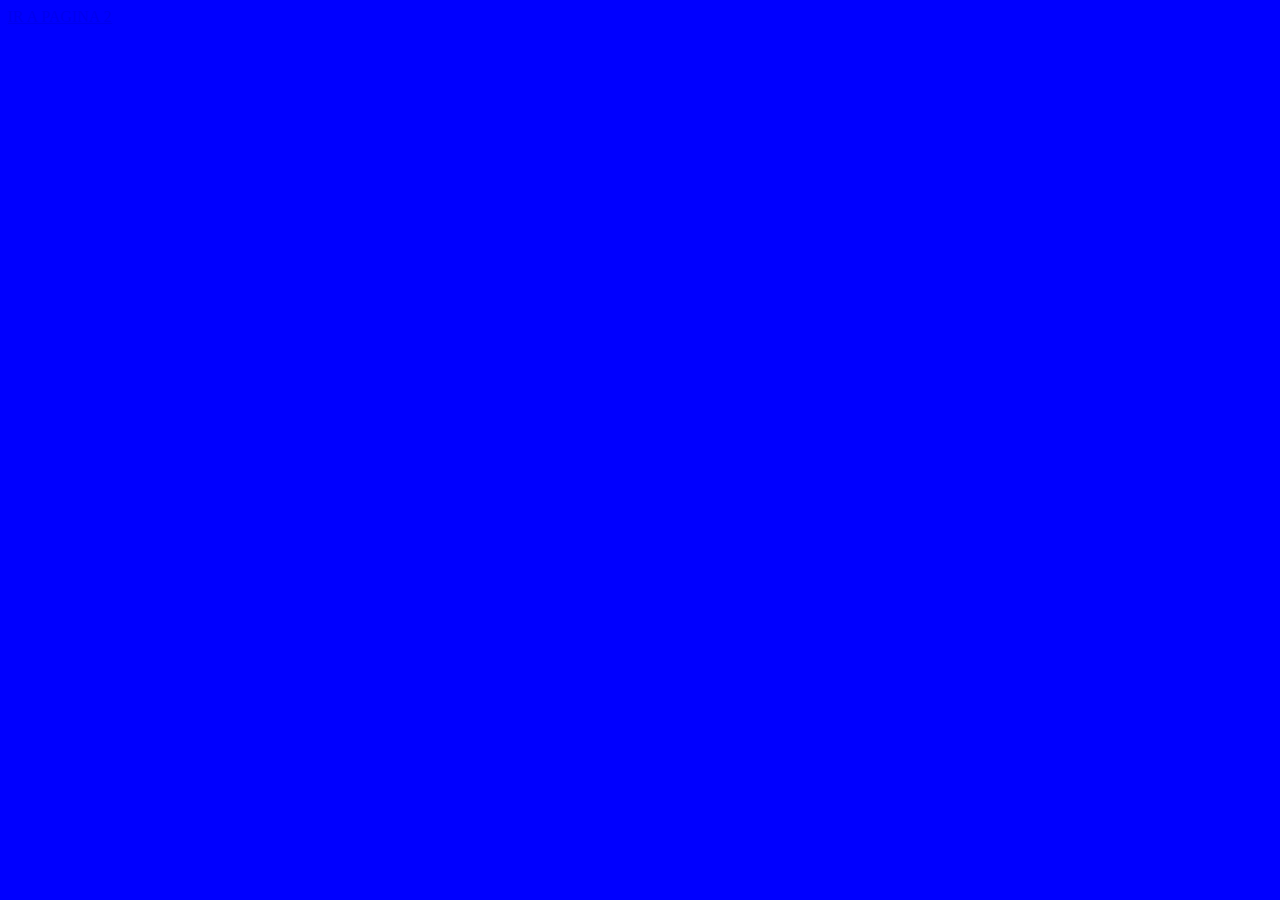
==== index.html @ 2bf04ec1 "primer commit" ====
<!DOCTYPE html>
<html lang="en">
<head>
	<meta charset="UTF-8">
	<meta name="viewport" content="width=device-width, initial-scale=1.0">
	<link rel="stylesheet" href="css/main.css"> <!-- sirve para enlazar el documento html con el archivo de estilos css -->
	<script src="js/main.js"></script> <!-- sirve para enlazar el documento html con el archivo javascript -->
	<title>Document</title>
</head>
<body>
	<a href="pagina2.html">IR A PAGINA 2</a>
</body>
</html>
---- css/main.css ----
body{
	background: blue;
}
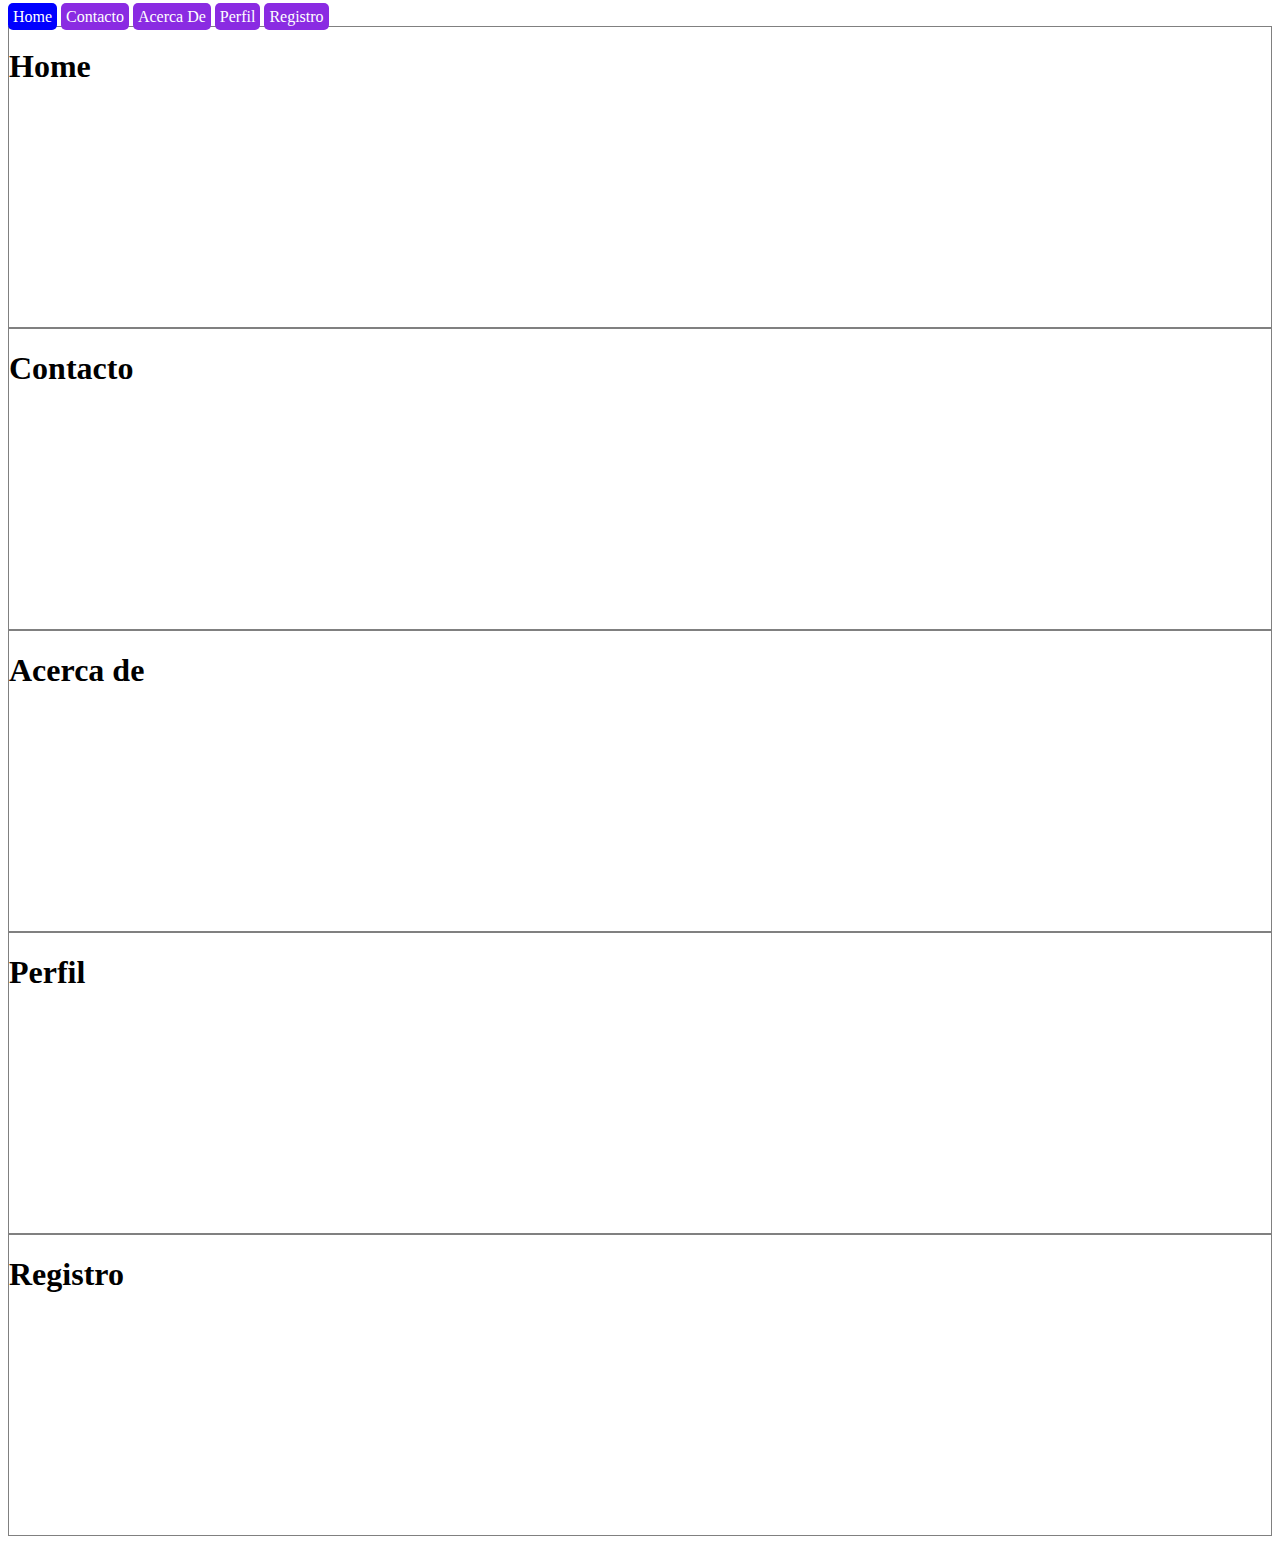
==== commit f0bd92fb: "segundo commit" ====
--- a/index.html
+++ b/index.html
@@ -8,6 +8,29 @@
 	<title>Document</title>
 </head>
 <body>
-	<a href="pagina2.html">IR A PAGINA 2</a>
+	<body>
+		<nav>
+			<a href="#home" class="btn seleccion">Home</a>
+			<a href="#contacto" class="btn">Contacto</a>
+			<a href="#acerca_de" class="btn">Acerca De</a>
+			<a href="#perfil" class="btn">Perfil</a>
+			<a href="#registro" class="btn">Registro</a>
+		</nav>
+	
+		<section id="home">
+			<h1>Home</h1>
+		</section>
+		<section id="contacto">
+			<h1>Contacto</h1>
+		</section>
+		<section id="acerca_de">
+			<h1>Acerca de</h1>
+		</section>
+		<section id="perfil">
+			<h1>Perfil</h1>
+		</section>
+		<section id="registro">
+			<h1>Registro</h1>
+		</section>
 </body>
 </html>--- a/css/main.css
+++ b/css/main.css
@@ -1,3 +1,18 @@
-body{
+/* . para las clases
+# para los id */
+
+
+section{
+	border: 1px solid grey; 
+	height: 300px;
+}
+.btn{
+	background: blueviolet;
+	border-radius: 5px;
+	color: white;
+	padding: 5px;
+	text-decoration: none;
+}
+.seleccion{       /* estilo para que cuando le den click al boton se quede en color azul mientras el usuario esta en esa seccion */
 	background: blue;
-}+}
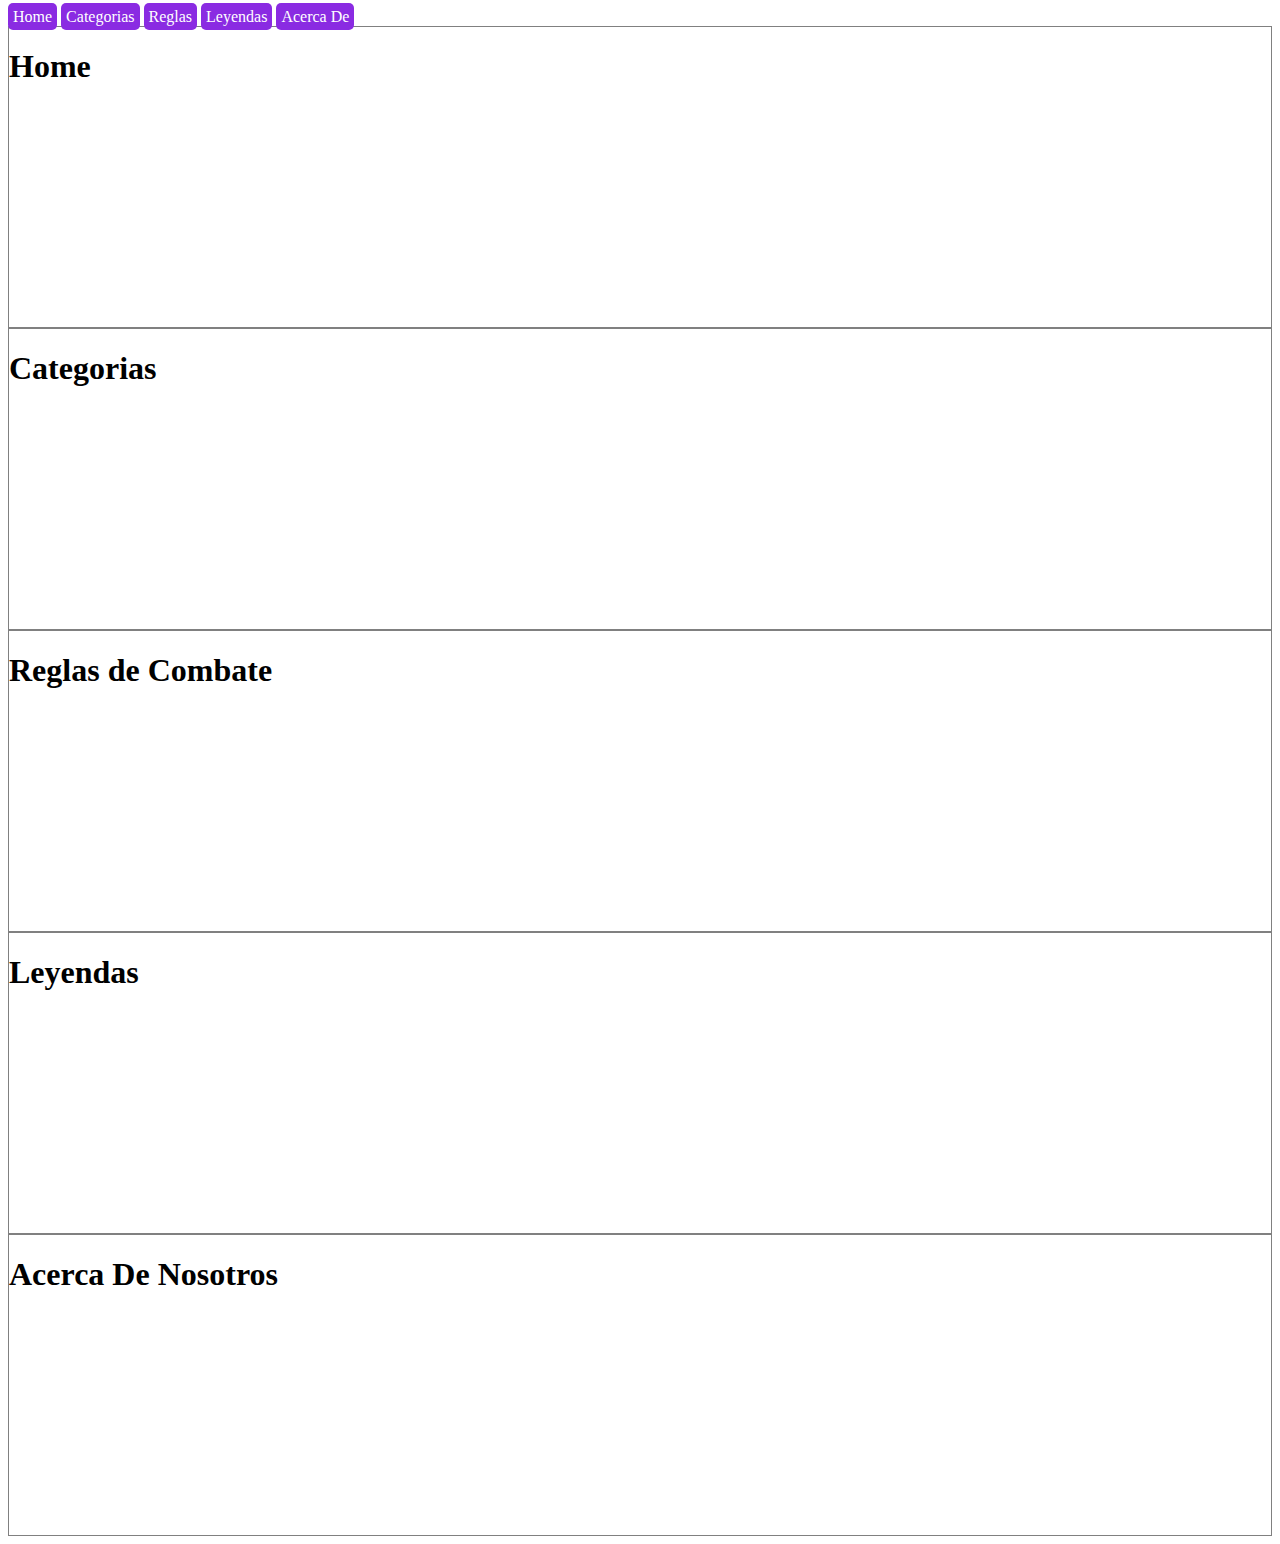
==== commit 4a147032: "cuarto commit" ====
--- a/index.html
+++ b/index.html
@@ -10,27 +10,27 @@
 <body>
 	<body>
 		<nav>
-			<a href="#home" class="btn seleccion">Home</a>
-			<a href="#contacto" class="btn">Contacto</a>
-			<a href="#acerca_de" class="btn">Acerca De</a>
-			<a href="#perfil" class="btn">Perfil</a>
-			<a href="#registro" class="btn">Registro</a>
+			<a href="#home" id="seccion_0" class="btn">Home</a>
+			<a href="#categoria" id="seccion_1" class="btn">Categorias</a>
+			<a href="#regla" id="seccion_2" class="btn">Reglas</a>
+			<a href="#leyenda" id="seccion_3" class="btn">Leyendas</a>
+			<a href="#nosotros" id="seccion_4" class="btn">Acerca De</a>
 		</nav>
 	
 		<section id="home">
 			<h1>Home</h1>
 		</section>
-		<section id="contacto">
-			<h1>Contacto</h1>
+		<section id="categoria">
+			<h1>Categorias</h1>
 		</section>
-		<section id="acerca_de">
-			<h1>Acerca de</h1>
+		<section id="regla">
+			<h1>Reglas de Combate</h1>
 		</section>
-		<section id="perfil">
-			<h1>Perfil</h1>
+		<section id="leyenda">
+			<h1>Leyendas</h1>
 		</section>
-		<section id="registro">
-			<h1>Registro</h1>
+		<section id="nosotros">
+			<h1>Acerca De Nosotros</h1>
 		</section>
 </body>
 </html>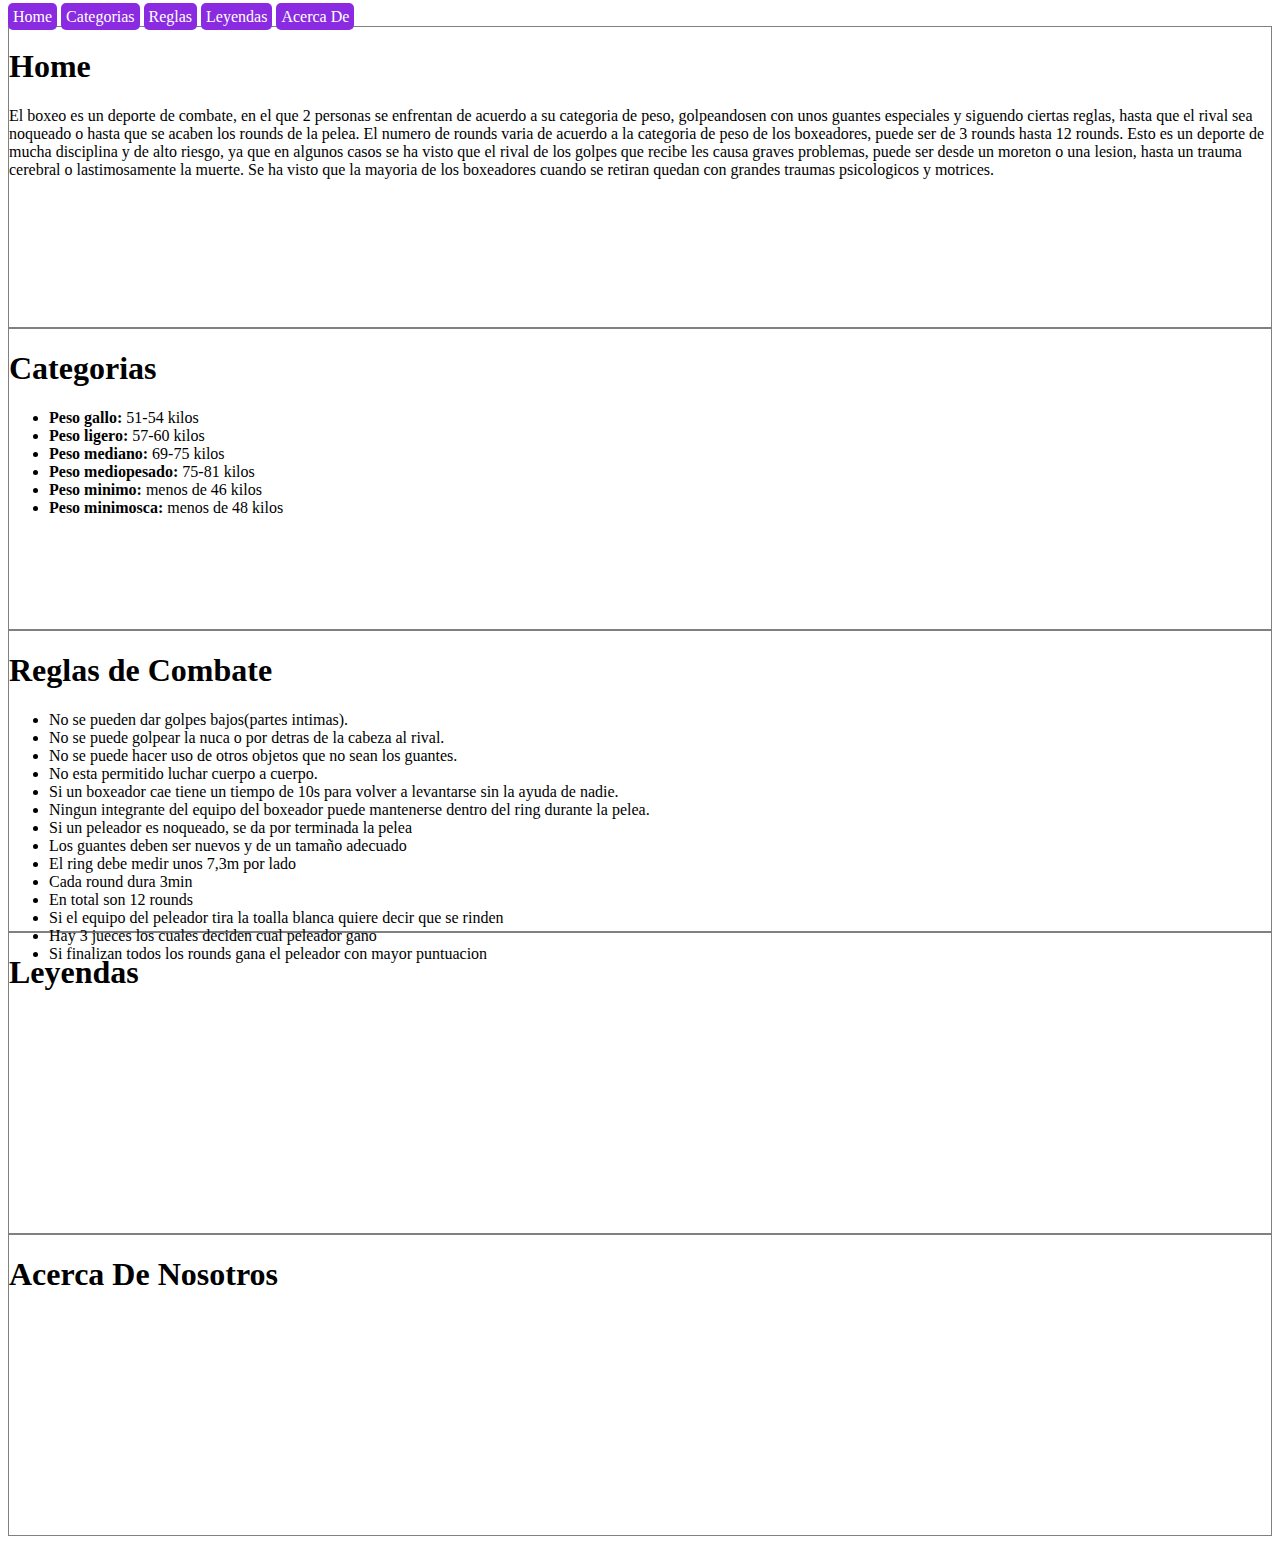
==== commit 0feb1878: "Parrafos" ====
--- a/index.html
+++ b/index.html
@@ -19,12 +19,46 @@
 	
 		<section id="home">
 			<h1>Home</h1>
+			<p>El boxeo es un deporte de combate, en el que 2 personas se enfrentan de acuerdo a su categoria de peso, golpeandosen con unos guantes especiales y siguendo
+				ciertas reglas, hasta que el rival sea noqueado o hasta que se acaben los rounds de la pelea.
+				El numero de rounds varia de acuerdo a la categoria de peso de los boxeadores, puede ser de 3 rounds hasta 12 rounds.
+				Esto es un deporte de mucha disciplina y de alto riesgo, ya que en algunos casos se ha visto que el rival de los golpes que recibe les causa graves problemas,
+				 puede ser desde un moreton o una lesion, hasta un trauma cerebral o lastimosamente la muerte.
+				Se ha visto que la mayoria de los boxeadores cuando se retiran quedan con grandes traumas psicologicos y motrices. </p>
 		</section>
 		<section id="categoria">
 			<h1>Categorias</h1>
+			<p>
+				<ul>
+				<li>  <b> Peso gallo:</b> 51-54 kilos  </li> 
+				<li> <b>Peso ligero:</b>  57-60 kilos   </li>
+				<li> <b> Peso mediano:</b> 69-75 kilos    </li>
+				<li> <b>Peso mediopesado:</b>  75-81 kilos   </li>
+				<li> <b>Peso minimo:</b>  menos de 46 kilos    </li> 
+				<li> <b> Peso minimosca:</b> menos de 48 kilos    </li>  
+			   </ul>
+			 </p>
 		</section>
 		<section id="regla">
 			<h1>Reglas de Combate</h1>
+			<p>
+				<ul>
+				  <li>No se pueden dar golpes bajos(partes intimas).</li>
+				  <li>No se puede golpear la nuca o por detras de la cabeza al rival.</li>
+				  <li>No se puede hacer uso de otros objetos que no sean los guantes.</li>
+				  <li>No esta permitido luchar cuerpo a cuerpo.</li>
+				  <li>Si un boxeador cae tiene un tiempo de 10s para volver a levantarse sin la ayuda de nadie.</li>
+				  <li>Ningun integrante del equipo del boxeador puede mantenerse dentro del ring durante la pelea.</li>
+				  <li>Si un peleador es noqueado, se da por terminada la pelea</li>
+				  <li>Los guantes deben ser nuevos y de un tamaño adecuado</li>  
+				  <li>El ring debe medir unos 7,3m por lado</li>
+				  <li>Cada round dura 3min</li>
+				  <li>En total son 12 rounds</li>
+				  <li>Si el equipo del peleador tira la toalla blanca quiere decir que se rinden</li>
+				  <li>Hay 3 jueces los cuales deciden cual peleador gano</li>
+				  <li>Si finalizan todos los rounds gana el peleador con mayor puntuacion</li> 
+				</ul>
+			  </p>
 		</section>
 		<section id="leyenda">
 			<h1>Leyendas</h1>
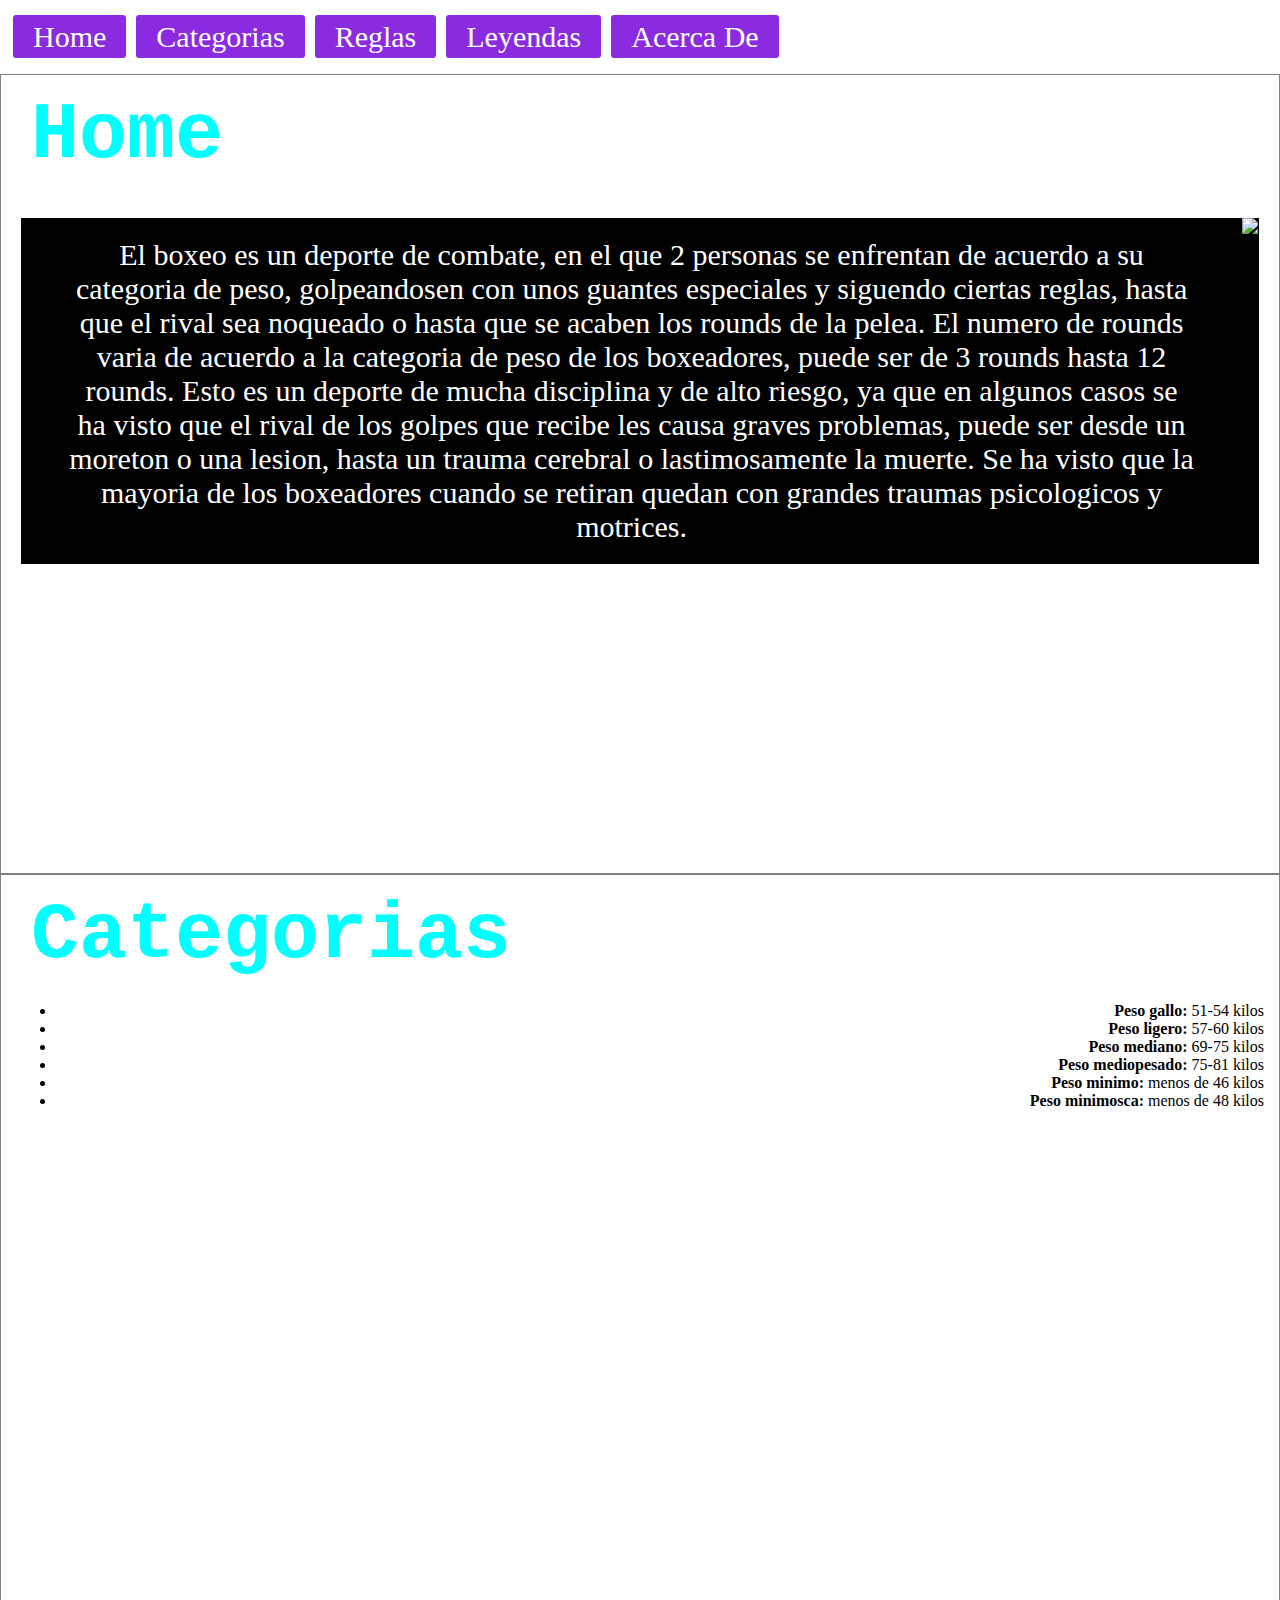
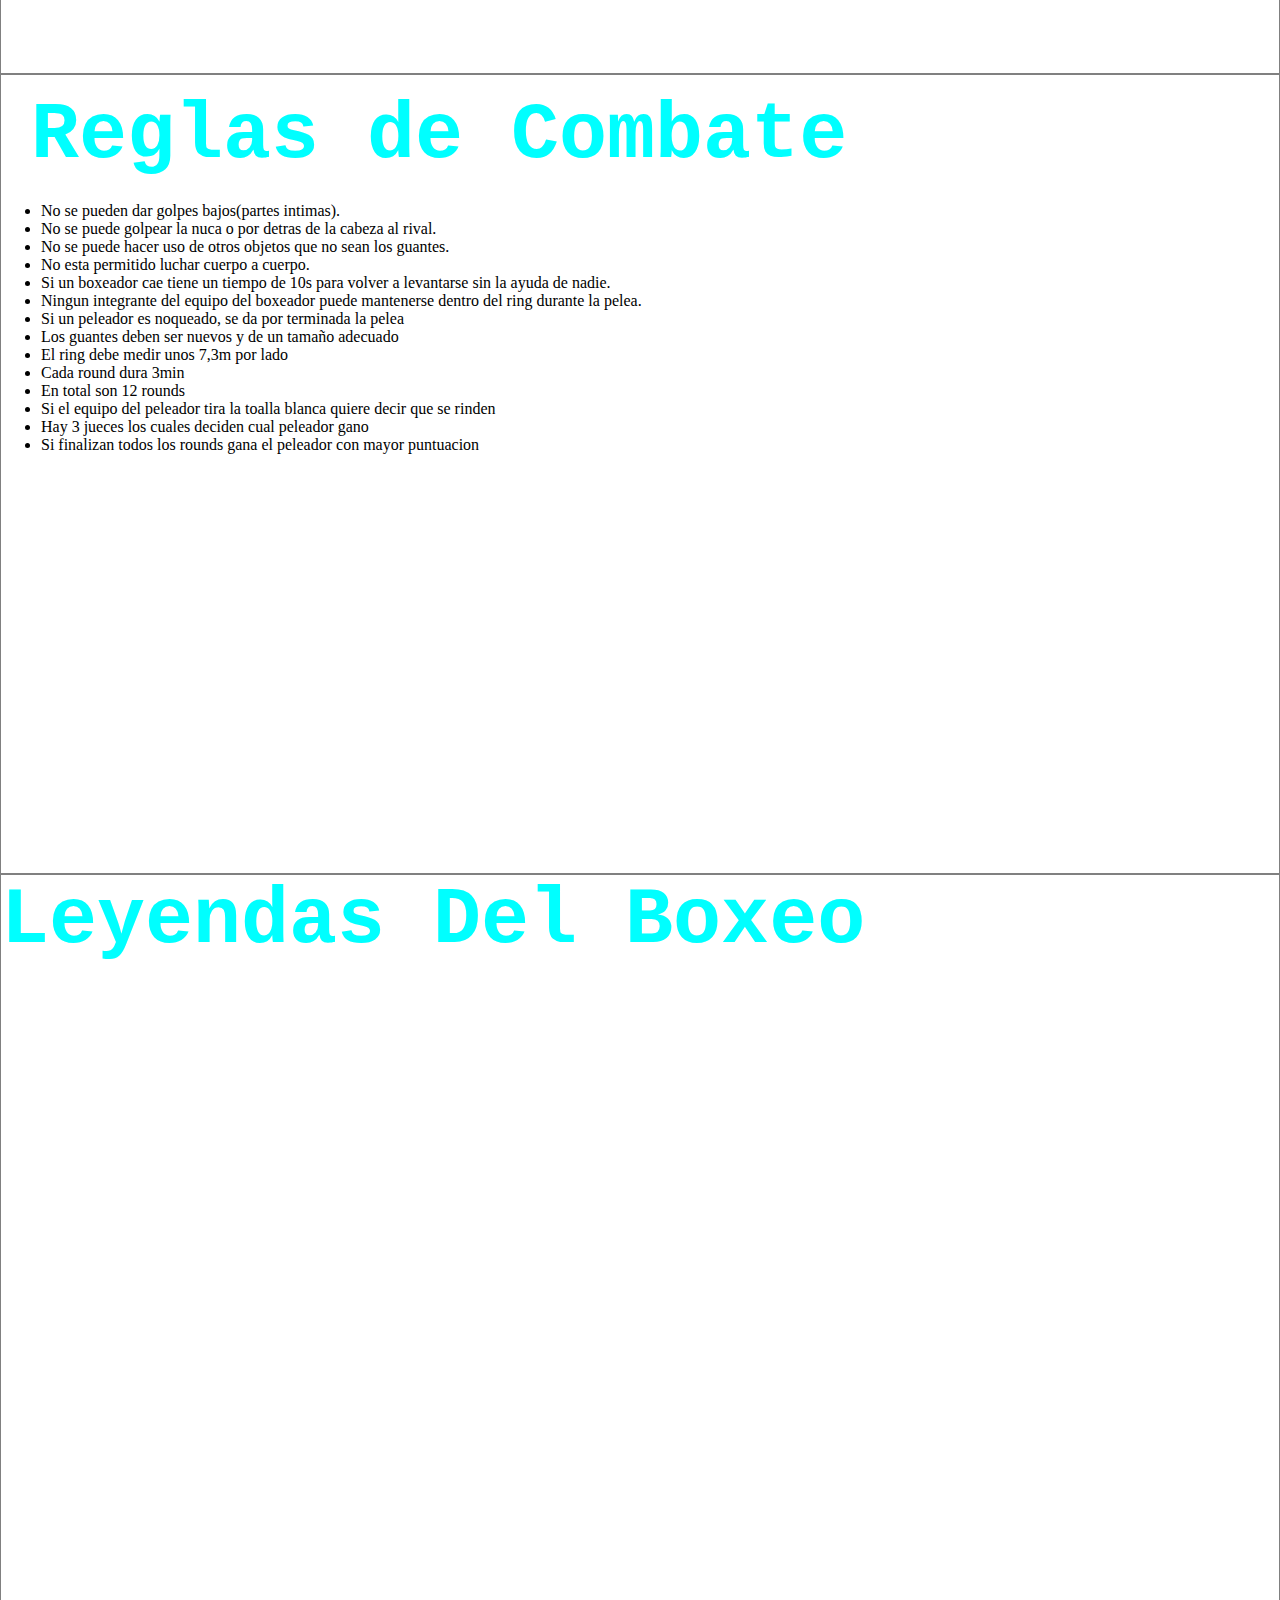
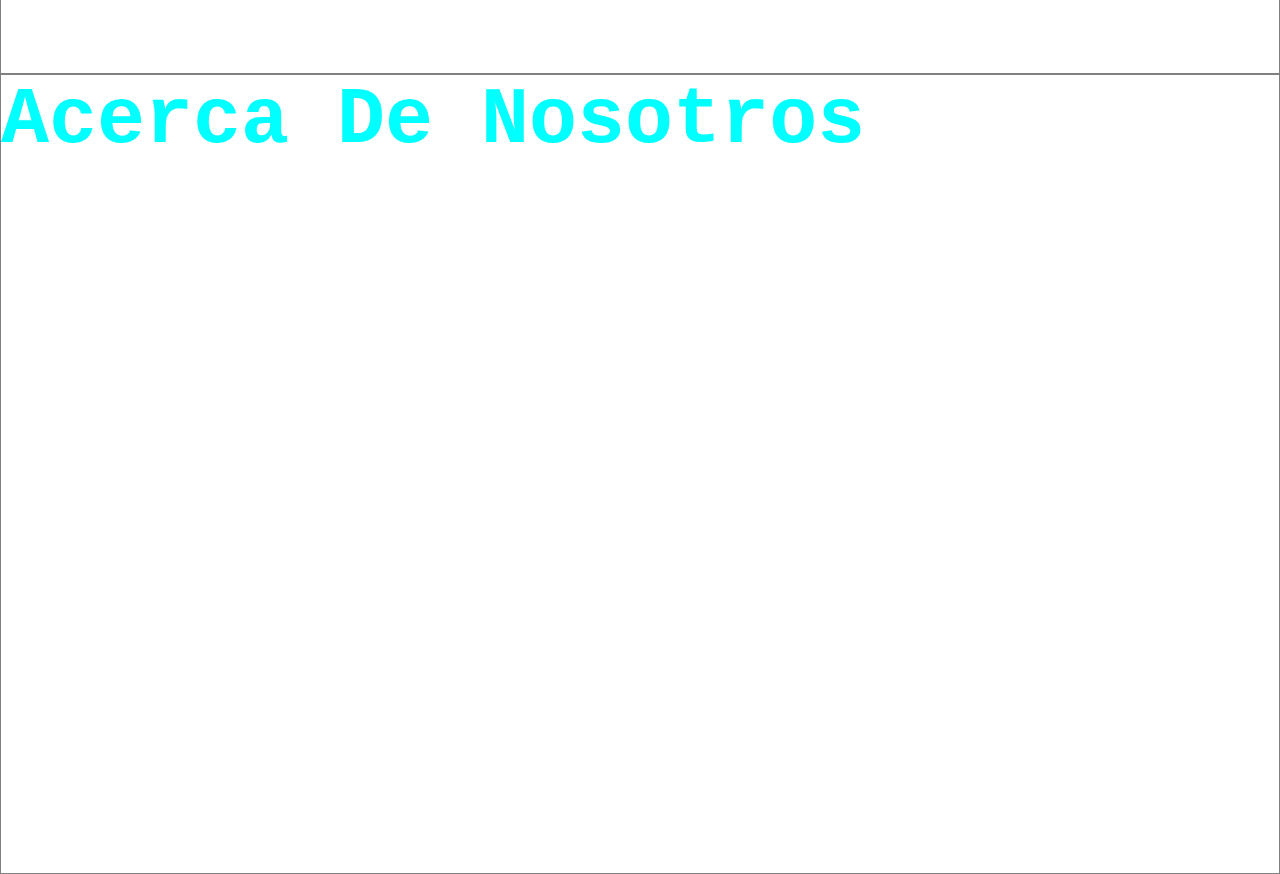
==== commit 56ac9595: "estilos" ====
--- a/index.html
+++ b/index.html
@@ -8,63 +8,77 @@
 	<title>Document</title>
 </head>
 <body>
-	<body>
+	<div class="menu">
 		<nav>
 			<a href="#home" id="seccion_0" class="btn">Home</a>
-			<a href="#categoria" id="seccion_1" class="btn">Categorias</a>
-			<a href="#regla" id="seccion_2" class="btn">Reglas</a>
-			<a href="#leyenda" id="seccion_3" class="btn">Leyendas</a>
-			<a href="#nosotros" id="seccion_4" class="btn">Acerca De</a>
+			<a href="#categorias" id="seccion_1" class="btn">Categorias</a>
+			<a href="#reglas" id="seccion_2" class="btn">Reglas</a>
+			<a href="#leyendas" id="seccion_3" class="btn">Leyendas</a>
+			<a href="#acercade" id="seccion_4" class="btn">Acerca De</a>
 		</nav>
-	
-		<section id="home">
-			<h1>Home</h1>
-			<p>El boxeo es un deporte de combate, en el que 2 personas se enfrentan de acuerdo a su categoria de peso, golpeandosen con unos guantes especiales y siguendo
+	</div>
+
+	<section id="home">
+		<div class="div_tittle">
+			<h1 class="titulo">Home</h1>
+		</div>
+		<div class="div_txthome">
+			<p class="txt_home">El boxeo es un deporte de combate, en el que 2 personas se enfrentan de acuerdo a su categoria de peso, golpeandosen con unos guantes especiales y siguendo
 				ciertas reglas, hasta que el rival sea noqueado o hasta que se acaben los rounds de la pelea.
 				El numero de rounds varia de acuerdo a la categoria de peso de los boxeadores, puede ser de 3 rounds hasta 12 rounds.
 				Esto es un deporte de mucha disciplina y de alto riesgo, ya que en algunos casos se ha visto que el rival de los golpes que recibe les causa graves problemas,
-				 puede ser desde un moreton o una lesion, hasta un trauma cerebral o lastimosamente la muerte.
+				puede ser desde un moreton o una lesion, hasta un trauma cerebral o lastimosamente la muerte.
 				Se ha visto que la mayoria de los boxeadores cuando se retiran quedan con grandes traumas psicologicos y motrices. </p>
-		</section>
-		<section id="categoria">
-			<h1>Categorias</h1>
-			<p>
-				<ul>
+			<img src="img/guantesboxeo.jpg" alt="#">
+		</div>
+	</section>
+	<section id="categorias">
+		<div class="div_tittle">
+			<h1 class="titulo">Categorias</h1>
+		</div>
+		<div class="div_txtcategoria">
+			<p class="txt_categoria">
+				<ul class="lista">
 				<li>  <b> Peso gallo:</b> 51-54 kilos  </li> 
 				<li> <b>Peso ligero:</b>  57-60 kilos   </li>
 				<li> <b> Peso mediano:</b> 69-75 kilos    </li>
 				<li> <b>Peso mediopesado:</b>  75-81 kilos   </li>
 				<li> <b>Peso minimo:</b>  menos de 46 kilos    </li> 
 				<li> <b> Peso minimosca:</b> menos de 48 kilos    </li>  
-			   </ul>
-			 </p>
-		</section>
-		<section id="regla">
-			<h1>Reglas de Combate</h1>
-			<p>
+			</ul>
+			</p>
+		</div>
+	</section>
+	<section id="reglas">
+		<div class="div_tittle">
+			<h1 class="titulo">Reglas de Combate</h1>
+		</div>
+		<div class="div_txtreglas">
+			<p class="txt_regla">
 				<ul>
-				  <li>No se pueden dar golpes bajos(partes intimas).</li>
-				  <li>No se puede golpear la nuca o por detras de la cabeza al rival.</li>
-				  <li>No se puede hacer uso de otros objetos que no sean los guantes.</li>
-				  <li>No esta permitido luchar cuerpo a cuerpo.</li>
-				  <li>Si un boxeador cae tiene un tiempo de 10s para volver a levantarse sin la ayuda de nadie.</li>
-				  <li>Ningun integrante del equipo del boxeador puede mantenerse dentro del ring durante la pelea.</li>
-				  <li>Si un peleador es noqueado, se da por terminada la pelea</li>
-				  <li>Los guantes deben ser nuevos y de un tamaño adecuado</li>  
-				  <li>El ring debe medir unos 7,3m por lado</li>
-				  <li>Cada round dura 3min</li>
-				  <li>En total son 12 rounds</li>
-				  <li>Si el equipo del peleador tira la toalla blanca quiere decir que se rinden</li>
-				  <li>Hay 3 jueces los cuales deciden cual peleador gano</li>
-				  <li>Si finalizan todos los rounds gana el peleador con mayor puntuacion</li> 
+				<li>No se pueden dar golpes bajos(partes intimas).</li>
+				<li>No se puede golpear la nuca o por detras de la cabeza al rival.</li>
+				<li>No se puede hacer uso de otros objetos que no sean los guantes.</li>
+				<li>No esta permitido luchar cuerpo a cuerpo.</li>
+				<li>Si un boxeador cae tiene un tiempo de 10s para volver a levantarse sin la ayuda de nadie.</li>
+				<li>Ningun integrante del equipo del boxeador puede mantenerse dentro del ring durante la pelea.</li>
+				<li>Si un peleador es noqueado, se da por terminada la pelea</li>
+				<li>Los guantes deben ser nuevos y de un tamaño adecuado</li>  
+				<li>El ring debe medir unos 7,3m por lado</li>
+				<li>Cada round dura 3min</li>
+				<li>En total son 12 rounds</li>
+				<li>Si el equipo del peleador tira la toalla blanca quiere decir que se rinden</li>
+				<li>Hay 3 jueces los cuales deciden cual peleador gano</li>
+				<li>Si finalizan todos los rounds gana el peleador con mayor puntuacion</li> 
 				</ul>
-			  </p>
-		</section>
-		<section id="leyenda">
-			<h1>Leyendas</h1>
-		</section>
-		<section id="nosotros">
-			<h1>Acerca De Nosotros</h1>
-		</section>
+			</p>
+		</div>
+	</section>
+	<section id="leyendas">
+		<h1 class="titulo">Leyendas Del Boxeo</h1>
+	</section>
+	<section id="acercade">
+		<h1 class="titulo">Acerca De Nosotros</h1>
+	</section>
 </body>
 </html>--- a/css/main.css
+++ b/css/main.css
@@ -2,17 +2,87 @@
 # para los id */
 
 
+*{
+	box-sizing: border-box;
+}
+body{
+	/*background-color: aquamarine;*/
+	margin: 0;
+	background-image: url('https://i.pinimg.com/474x/cf/9a/e8/cf9ae8ca689a12b0f30b48098b72f106.jpg');
+	background-repeat: no-repeat;
+	background-attachment: fixed;
+	background-size: cover;
+	background-size: 100% 100%;
+
+}
+
 section{
 	border: 1px solid grey; 
-	height: 300px;
+	height: 800px;
 }
 .btn{
 	background: blueviolet;
-	border-radius: 5px;
+	border: 10px;
+	border-color: aqua;
+	border-radius: 3px;
 	color: white;
-	padding: 5px;
+	padding: 5px 20px;
+	margin: 10px 3px;
 	text-decoration: none;
+	font-size: 30px;
 }
 .seleccion{       /* estilo para que cuando le den click al boton se quede en color azul mientras el usuario esta en esa seccion */
 	background: blue;
+	color: white;
 }
+
+.div_tittle{
+	/*background-color: black;*/
+	padding: 5px 15px;
+	margin: 10px 15px;
+}
+
+.titulo {
+	color: aqua;
+	font-family: monospace;
+	font-style: normal;
+	font-size: 80px;
+	margin: 0px;
+	padding: 0px;
+
+}
+
+.div_txthome{
+	background-color: black;
+	text-align: center;
+	display: table;
+	margin: 2rem auto;
+	margin-left: 20px;
+	margin-right: 20px;
+}
+
+.txt_home{
+	display: table-cell;	
+	margin: 0;
+	padding: 20px 3rem;
+	font-size: 30px;
+	color: white;
+	vertical-align: middle;
+}
+
+.div_txtcategoria{
+	text-align: right;
+	padding: 0;
+	margin: 10px 15px;
+}
+
+.txt_categoria{
+	text-align: center;
+	padding-left: 40px;
+	color: white;
+}
+
+.menu{
+	padding: 10px 10px;
+	margin: 10px 0;
+}
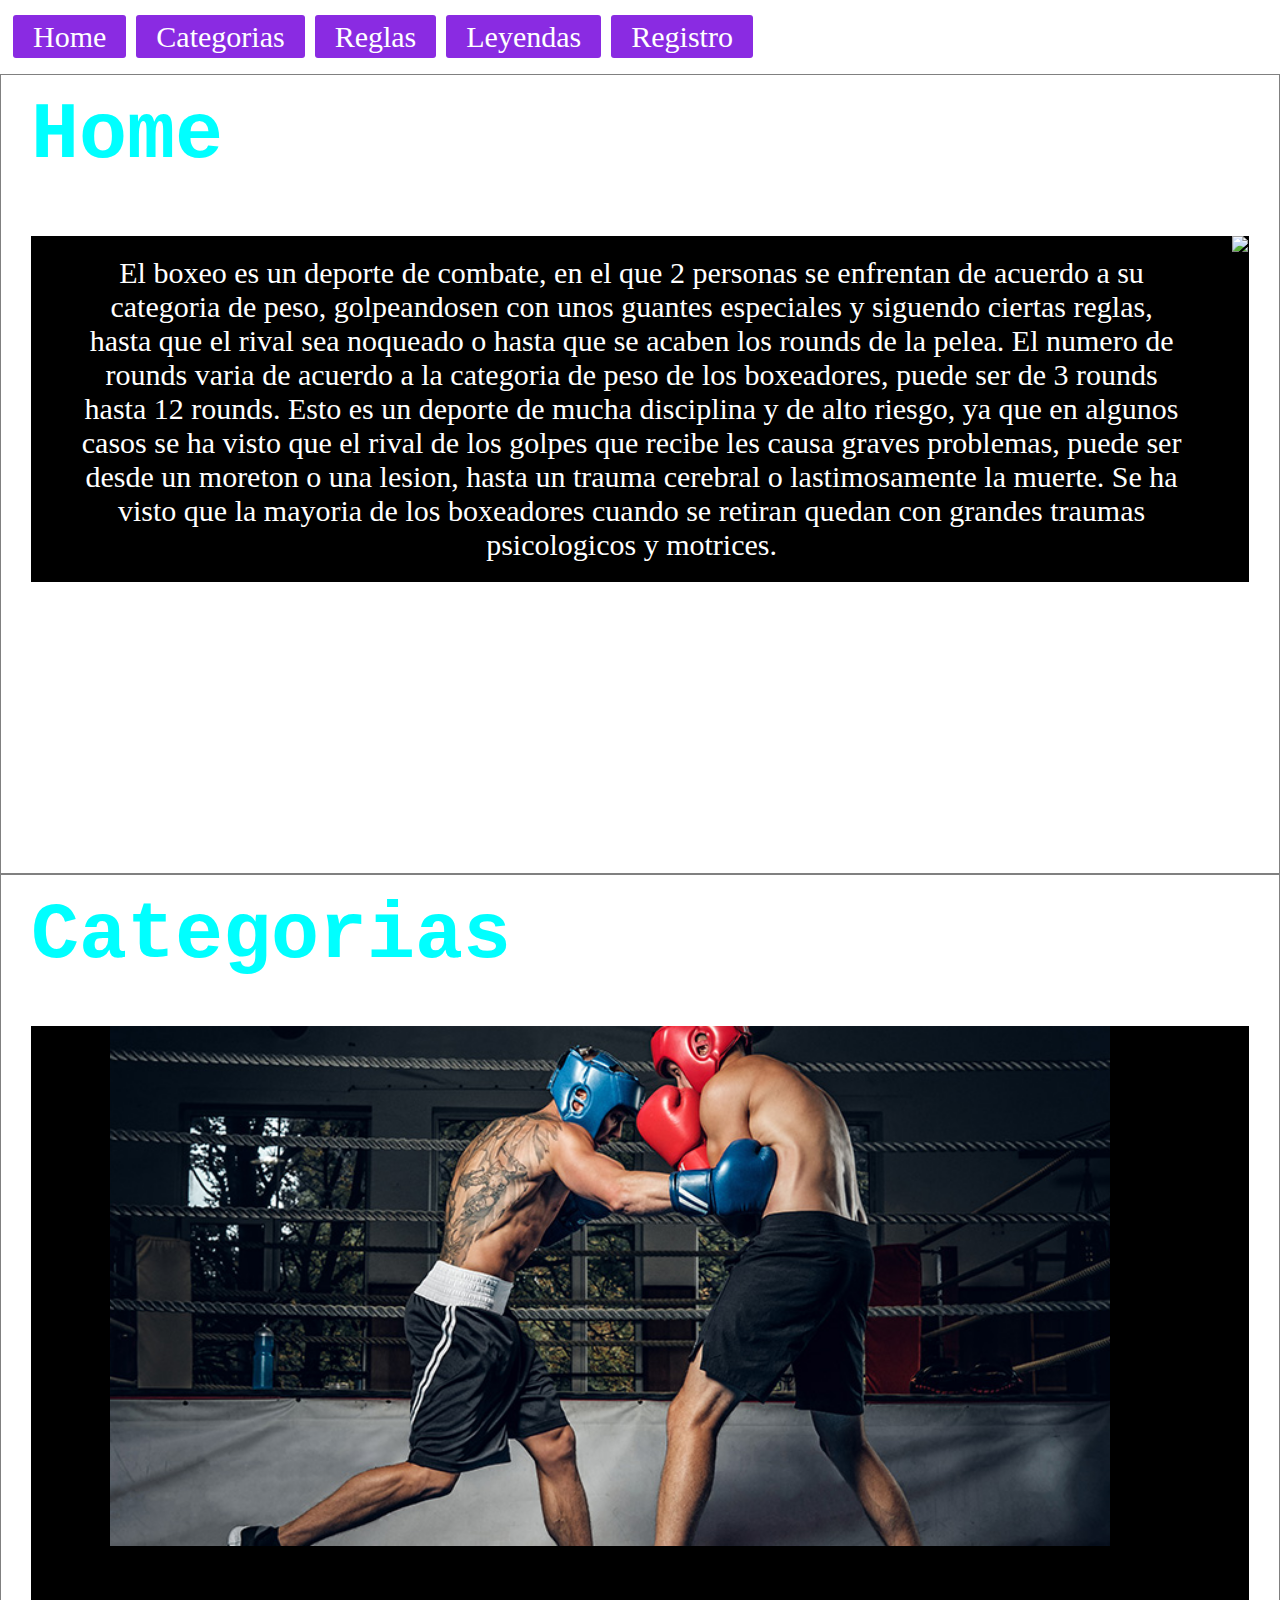
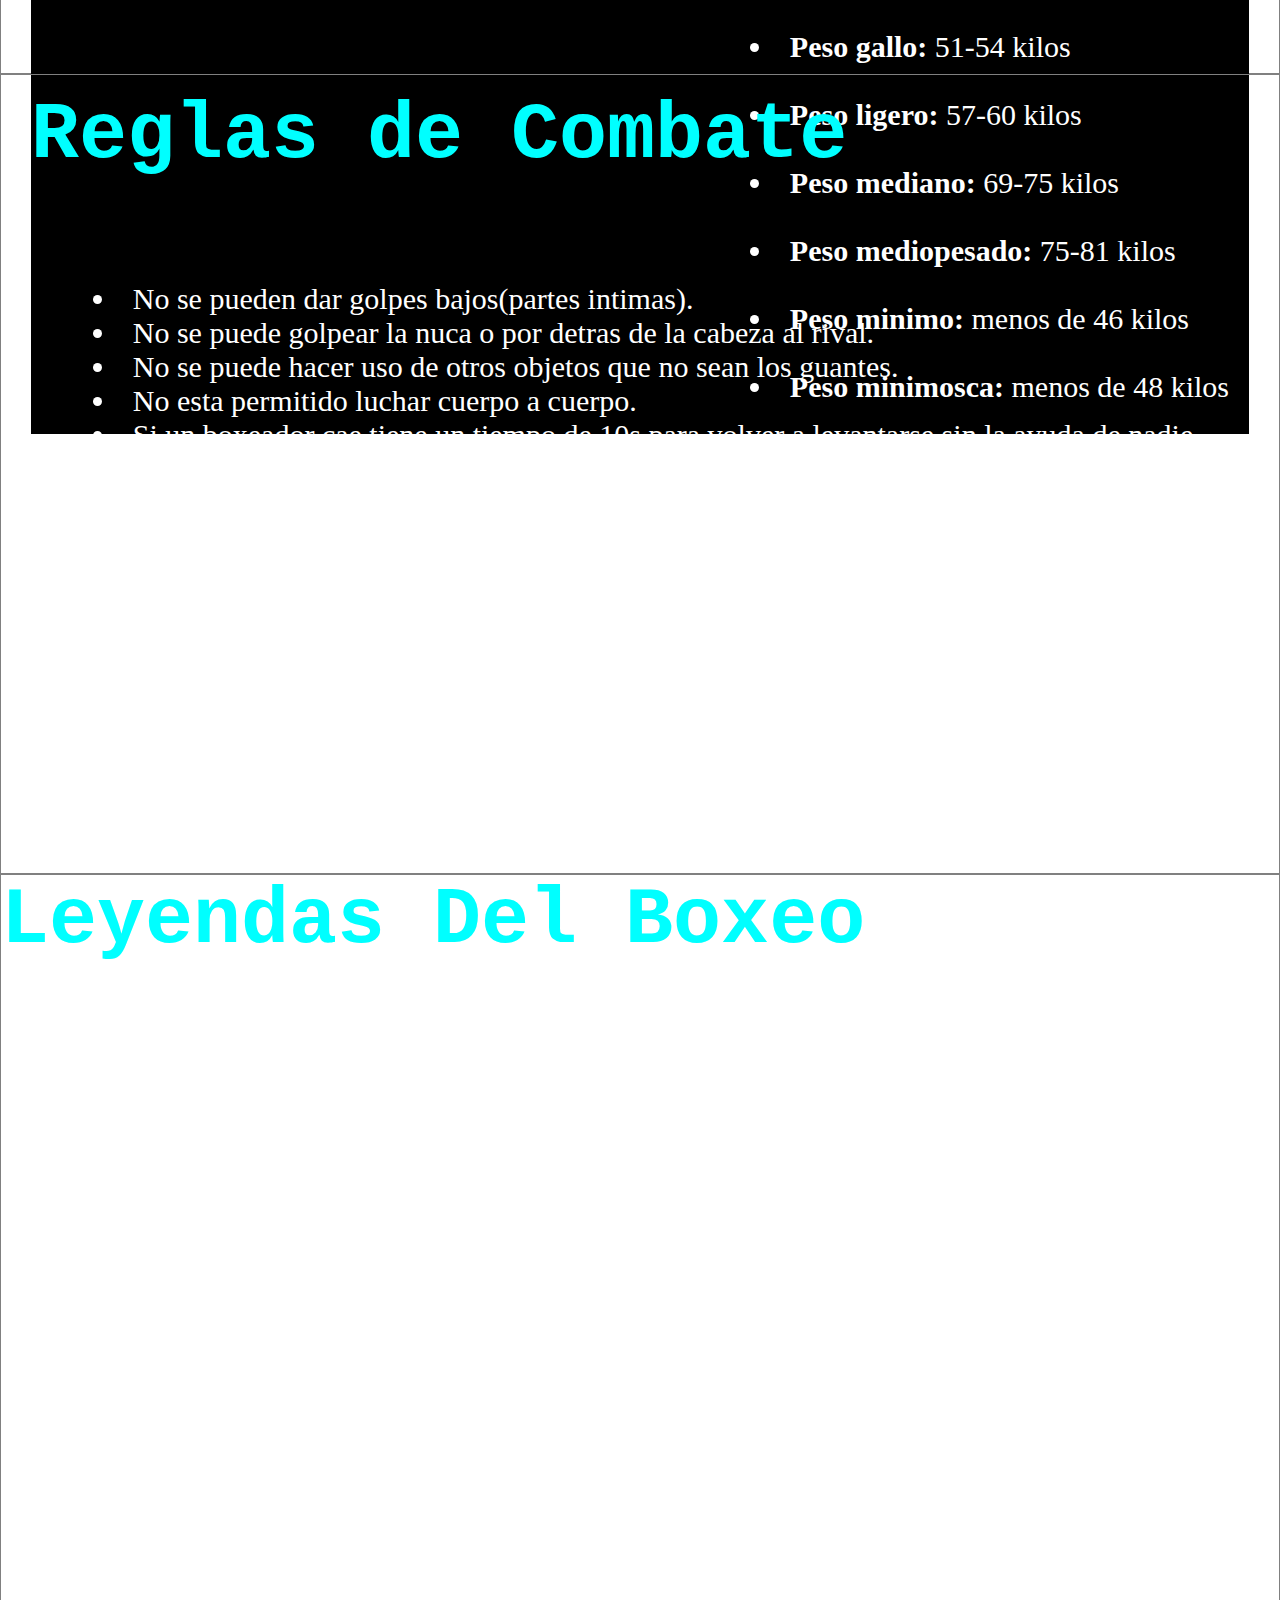
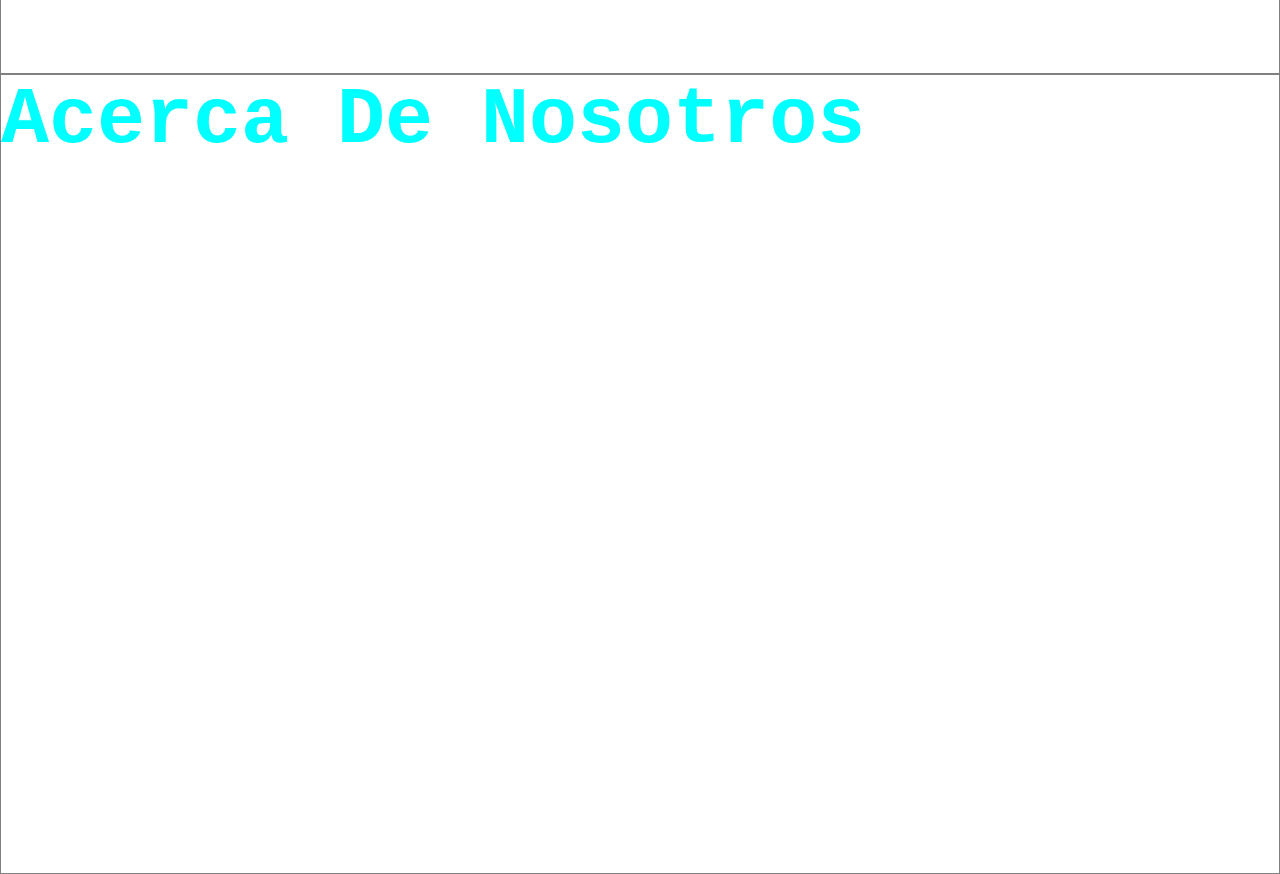
==== commit 689f9dfb: "agregar" ====
--- a/index.html
+++ b/index.html
@@ -14,7 +14,7 @@
 			<a href="#categorias" id="seccion_1" class="btn">Categorias</a>
 			<a href="#reglas" id="seccion_2" class="btn">Reglas</a>
 			<a href="#leyendas" id="seccion_3" class="btn">Leyendas</a>
-			<a href="#acercade" id="seccion_4" class="btn">Acerca De</a>
+			<a href="#registro" id="seccion_4" class="btn">Registro</a>
 		</nav>
 	</div>
 
@@ -37,16 +37,22 @@
 			<h1 class="titulo">Categorias</h1>
 		</div>
 		<div class="div_txtcategoria">
+			<img src="img/practicandoboxeo.jpg" alt="#" class="imgcat">
 			<p class="txt_categoria">
 				<ul class="lista">
 				<li>  <b> Peso gallo:</b> 51-54 kilos  </li> 
+				<br>
 				<li> <b>Peso ligero:</b>  57-60 kilos   </li>
+				<br>
 				<li> <b> Peso mediano:</b> 69-75 kilos    </li>
+				<br>
 				<li> <b>Peso mediopesado:</b>  75-81 kilos   </li>
+				<br>
 				<li> <b>Peso minimo:</b>  menos de 46 kilos    </li> 
+				<br>
 				<li> <b> Peso minimosca:</b> menos de 48 kilos    </li>  
-			</ul>
-			</p>
+				</ul>
+			</p>				
 		</div>
 	</section>
 	<section id="reglas">
@@ -55,7 +61,7 @@
 		</div>
 		<div class="div_txtreglas">
 			<p class="txt_regla">
-				<ul>
+				<ul class="lista">
 				<li>No se pueden dar golpes bajos(partes intimas).</li>
 				<li>No se puede golpear la nuca o por detras de la cabeza al rival.</li>
 				<li>No se puede hacer uso de otros objetos que no sean los guantes.</li>
--- a/css/main.css
+++ b/css/main.css
@@ -1,14 +1,12 @@
 /* . para las clases
 # para los id */
-
-
 *{
 	box-sizing: border-box;
 }
 body{
 	/*background-color: aquamarine;*/
 	margin: 0;
-	background-image: url('https://i.pinimg.com/474x/cf/9a/e8/cf9ae8ca689a12b0f30b48098b72f106.jpg');
+	background-image: url('../img/fondo.jpg');
 	background-repeat: no-repeat;
 	background-attachment: fixed;
 	background-size: cover;
@@ -20,6 +18,12 @@
 	border: 1px solid grey; 
 	height: 800px;
 }
+
+.menu{
+	padding: 10px 10px;
+	margin: 10px 0;
+}
+
 .btn{
 	background: blueviolet;
 	border: 10px;
@@ -31,6 +35,7 @@
 	text-decoration: none;
 	font-size: 30px;
 }
+
 .seleccion{       /* estilo para que cuando le den click al boton se quede en color azul mientras el usuario esta en esa seccion */
 	background: blue;
 	color: white;
@@ -56,9 +61,8 @@
 	background-color: black;
 	text-align: center;
 	display: table;
-	margin: 2rem auto;
-	margin-left: 20px;
-	margin-right: 20px;
+	float: left;
+	margin: 40px 30px 0 30px;
 }
 
 .txt_home{
@@ -71,18 +75,42 @@
 }
 
 .div_txtcategoria{
-	text-align: right;
-	padding: 0;
-	margin: 10px 15px;
+	background-color: black;
+	text-align: center;
+	display: table;
+	margin: 40px 30px 0 30px;	
 }
 
 .txt_categoria{
+	float: right;
+    margin: 2rem 30px 0 30px;
 	text-align: center;
-	padding-left: 40px;
-	color: white;
+	background-color: white;
+	display: table-cell;
+	vertical-align: middle;
 }
 
-.menu{
-	padding: 10px 10px;
-	margin: 10px 0;
+.div_txtreglas{
+	text-align: center;
 }
+
+.txt_regla{
+	
+}
+
+.lista{
+	color: white;
+	font-size: 30px;
+	list-style-position: inside;
+	text-align: left;
+	padding-right: 20px;
+	padding-top: 50px;
+	float: right;
+	vertical-align: text-top;
+}
+
+.imgcat{
+	width: 1000px;
+	height: 520px;
+	object-fit: cover;
+}
